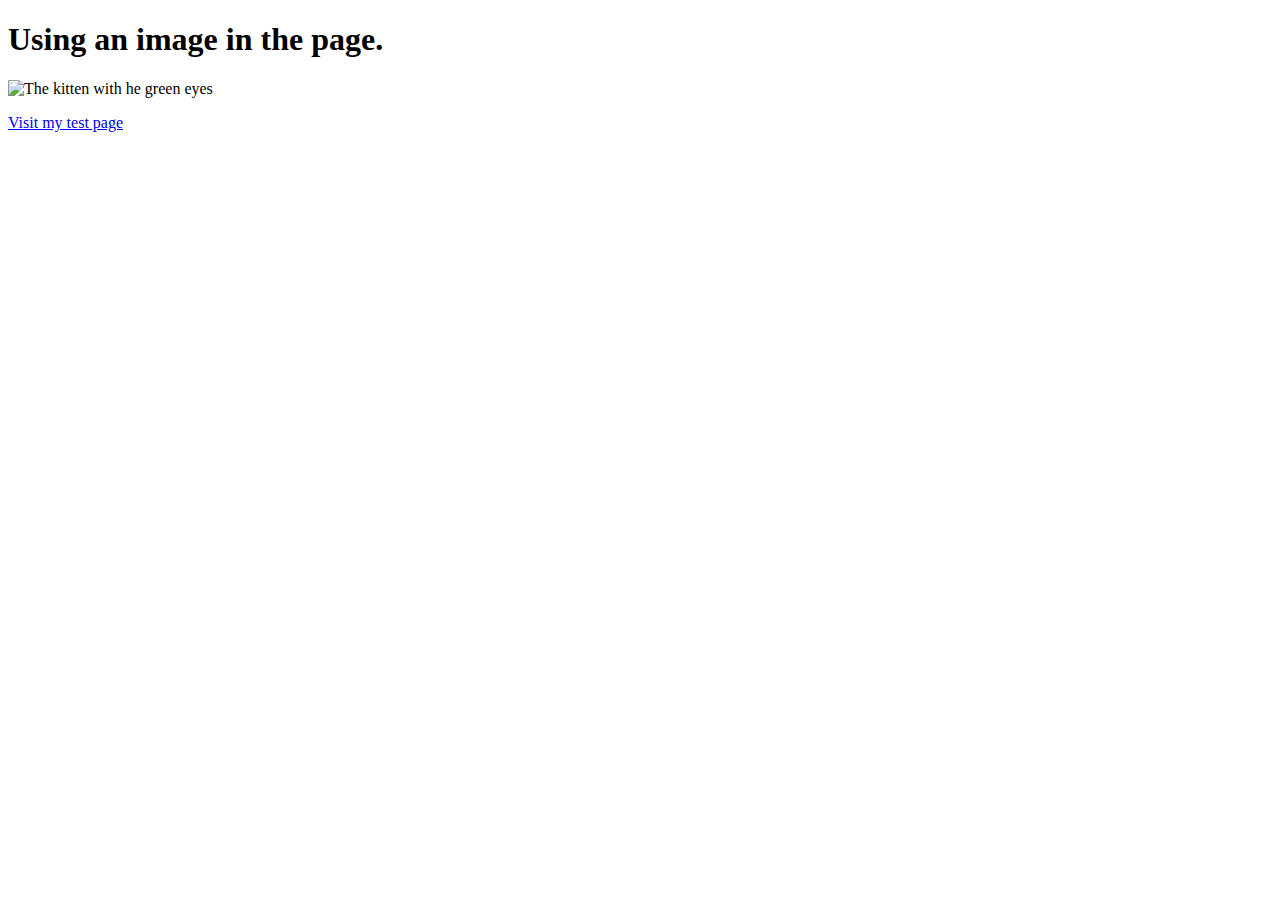
==== week02/index.html @ 2f52795e "Changin big Ws to smol ws" ====
<!DOCTYPE HTML>
<html lang="en-US">
<head>
  <meta charset="UTF-8">
  <title>Week 2 Image</title>
  <link rel="stylesheet" type="text/css" href="style.css">
</head>
<body>
  <h1>Using an image in the page.</h1>
  <img src="https://clouttt.github.io/Week2/Kitten.jpg.jpg" alt="The kitten with he green eyes"
     width="350">
<p><a href="https://clouttt.github.io/Week2/%20coding101.html">Visit my test page</a></p>
</body>
</html>
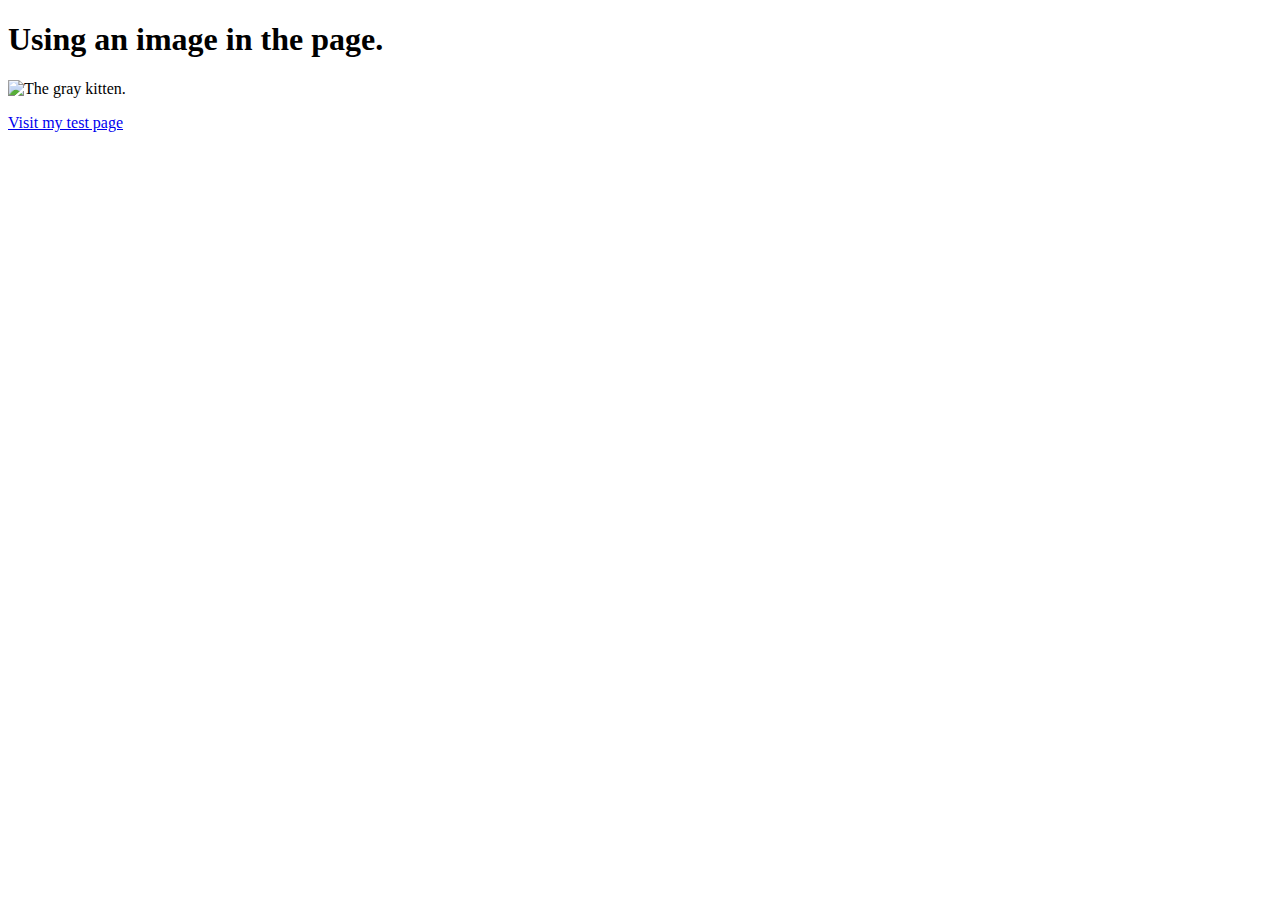
==== commit 60a5a68f: "gray kittn" ====
--- a/week02/index.html
+++ b/week02/index.html
@@ -9,8 +9,8 @@
 </head>
 <body>
   <h1>Using an image in the page.</h1>
-  <img src="https://clouttt.github.io/Week2/Kitten.jpg.jpg" alt="The kitten with he green eyes"
+  <img src="https://cdn.pixabay.com/photo/2016/11/21/14/47/adorable-1845789_1280.jpg" alt="The gray kitten."
      width="350">
-<p><a href="https://clouttt.github.io/Week2/%20coding101.html">Visit my test page</a></p>
+<p><a href="https://clouttt.github.io/week02/%20coding101.html">Visit my test page</a></p>
 </body>
 </html>
